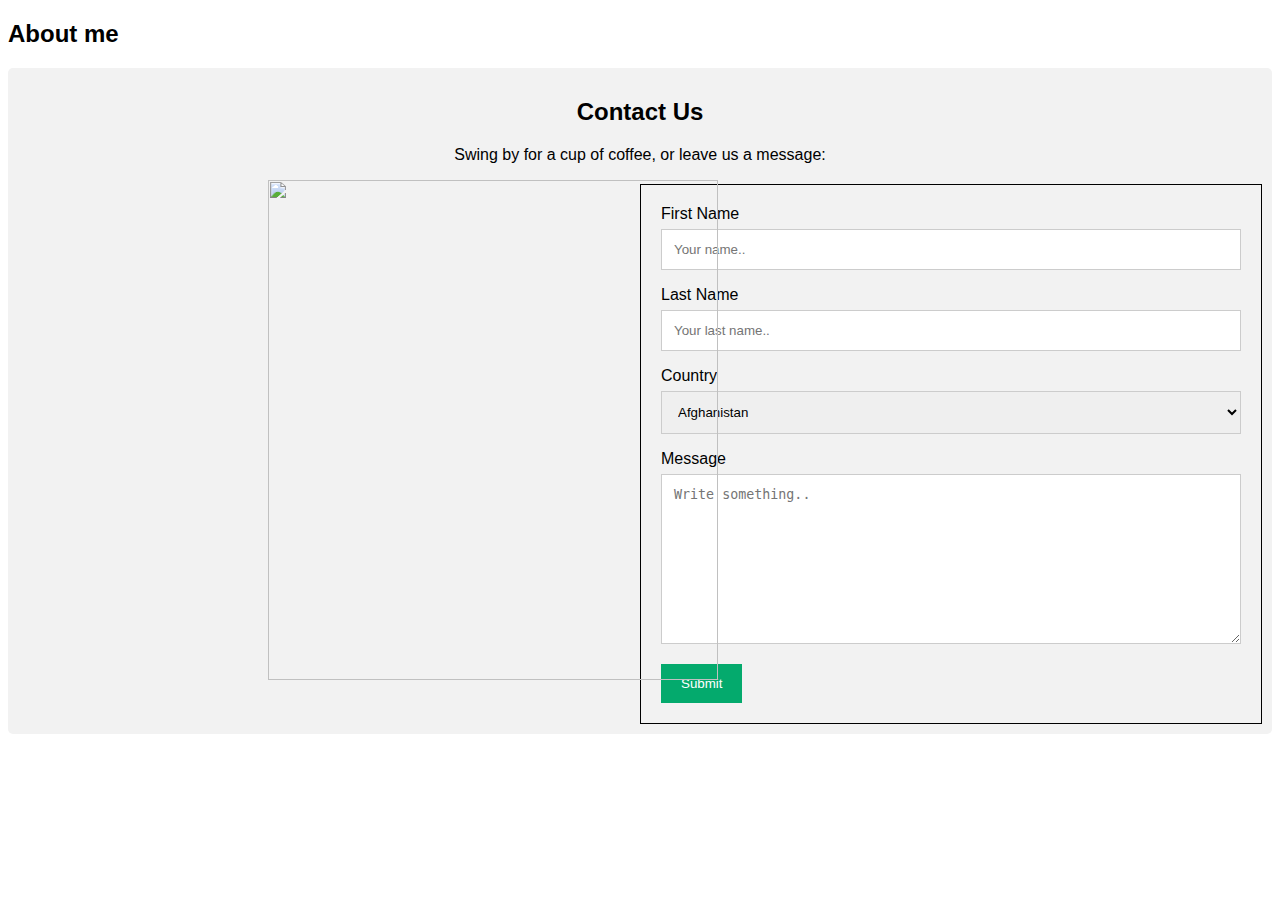
==== Contact.html @ f41f83d0 "Add files via upload" ====
<!DOCTYPE html>
<html>

<head>
<meta name="viewport" content="width=device-width, initial-scale=1">

</head>

<body>

<h2>About me</h2>


<div class="container">
  <div style="text-align:center">
    <h2>Contact Us</h2>
    <p>Swing by for a cup of coffee, or leave us a message:</p>
  </div>
  <div class="row">
    <div class="column1">
      <img src="person.jpg" height="500px" width="450px">
    </div>
    <div class="column">
      <form action="/action_page.php">
        <label for="fname">First Name</label>
        <input type="text" id="fname" name="firstname" placeholder="Your name..">
        <label for="lname">Last Name</label>
        <input type="text" id="lname" name="lastname" placeholder="Your last name..">
        <label for="country">Country</label>
        <select id="country" name="country">
            <option value="Afganistan">Afghanistan</option>
            <option value="Albania">Albania</option>
            <option value="Algeria">Algeria</option>
            <option value="American Samoa">American Samoa</option>
            <option value="Andorra">Andorra</option>
            <option value="Angola">Angola</option>
            <option value="Anguilla">Anguilla</option>
            <option value="Antigua & Barbuda">Antigua & Barbuda</option>
            <option value="Argentina">Argentina</option>
            <option value="Armenia">Armenia</option>
            <option value="Aruba">Aruba</option>
            <option value="Australia">Australia</option>
            <option value="Austria">Austria</option>
            <option value="Azerbaijan">Azerbaijan</option>
            <option value="Bahamas">Bahamas</option>
            <option value="Bahrain">Bahrain</option>
            <option value="Bangladesh">Bangladesh</option>
            <option value="Barbados">Barbados</option>
            <option value="Belarus">Belarus</option>
            <option value="Belgium">Belgium</option>
            <option value="Belize">Belize</option>
            <option value="Benin">Benin</option>
            <option value="Bermuda">Bermuda</option>
            <option value="Bhutan">Bhutan</option>
            <option value="Bolivia">Bolivia</option>
            <option value="Bonaire">Bonaire</option>
            <option value="Bosnia & Herzegovina">Bosnia & Herzegovina</option>
            <option value="Botswana">Botswana</option>
            <option value="Brazil">Brazil</option>
            <option value="British Indian Ocean Ter">British Indian Ocean Ter</option>
            <option value="Brunei">Brunei</option>
            <option value="Bulgaria">Bulgaria</option>
            <option value="Burkina Faso">Burkina Faso</option>
            <option value="Burundi">Burundi</option>
            <option value="Cambodia">Cambodia</option>
            <option value="Cameroon">Cameroon</option>
            <option value="Canada">Canada</option>
            <option value="Canary Islands">Canary Islands</option>
            <option value="Cape Verde">Cape Verde</option>
            <option value="Cayman Islands">Cayman Islands</option>
            <option value="Central African Republic">Central African Republic</option>
            <option value="Chad">Chad</option>
            <option value="Channel Islands">Channel Islands</option>
            <option value="Chile">Chile</option>
            <option value="China">China</option>
            <option value="Christmas Island">Christmas Island</option>
            <option value="Cocos Island">Cocos Island</option>
            <option value="Colombia">Colombia</option>
            <option value="Comoros">Comoros</option>
            <option value="Congo">Congo</option>
            <option value="Cook Islands">Cook Islands</option>
            <option value="Costa Rica">Costa Rica</option>
            <option value="Cote DIvoire">Cote DIvoire</option>
            <option value="Croatia">Croatia</option>
            <option value="Cuba">Cuba</option>
            <option value="Curaco">Curacao</option>
            <option value="Cyprus">Cyprus</option>
            <option value="Czech Republic">Czech Republic</option>
            <option value="Denmark">Denmark</option>
            <option value="Djibouti">Djibouti</option>
            <option value="Dominica">Dominica</option>
            <option value="Dominican Republic">Dominican Republic</option>
            <option value="East Timor">East Timor</option>
            <option value="Ecuador">Ecuador</option>
            <option value="Egypt">Egypt</option>
            <option value="El Salvador">El Salvador</option>
            <option value="Equatorial Guinea">Equatorial Guinea</option>
            <option value="Eritrea">Eritrea</option>
            <option value="Estonia">Estonia</option>
            <option value="Ethiopia">Ethiopia</option>
            <option value="Falkland Islands">Falkland Islands</option>
            <option value="Faroe Islands">Faroe Islands</option>
            <option value="Fiji">Fiji</option>
            <option value="Finland">Finland</option>
            <option value="France">France</option>
            <option value="French Guiana">French Guiana</option>
            <option value="French Polynesia">French Polynesia</option>
            <option value="French Southern Ter">French Southern Ter</option>
            <option value="Gabon">Gabon</option>
            <option value="Gambia">Gambia</option>
            <option value="Georgia">Georgia</option>
            <option value="Germany">Germany</option>
            <option value="Ghana">Ghana</option>
            <option value="Gibraltar">Gibraltar</option>
            <option value="Great Britain">Great Britain</option>
            <option value="Greece">Greece</option>
            <option value="Greenland">Greenland</option>
            <option value="Grenada">Grenada</option>
            <option value="Guadeloupe">Guadeloupe</option>
            <option value="Guam">Guam</option>
            <option value="Guatemala">Guatemala</option>
            <option value="Guinea">Guinea</option>
            <option value="Guyana">Guyana</option>
            <option value="Haiti">Haiti</option>
            <option value="Hawaii">Hawaii</option>
            <option value="Honduras">Honduras</option>
            <option value="Hong Kong">Hong Kong</option>
            <option value="Hungary">Hungary</option>
            <option value="Iceland">Iceland</option>
            <option value="Indonesia">Indonesia</option>
            <option value="India">India</option>
            <option value="Iran">Iran</option>
            <option value="Iraq">Iraq</option>
            <option value="Ireland">Ireland</option>
            <option value="Isle of Man">Isle of Man</option>
            <option value="Israel">Israel</option>
            <option value="Italy">Italy</option>
            <option value="Jamaica">Jamaica</option>
            <option value="Japan">Japan</option>
            <option value="Jordan">Jordan</option>
            <option value="Kazakhstan">Kazakhstan</option>
            <option value="Kenya">Kenya</option>
            <option value="Kiribati">Kiribati</option>
            <option value="Korea North">Korea North</option>
            <option value="Korea Sout">Korea South</option>
            <option value="Kuwait">Kuwait</option>
            <option value="Kyrgyzstan">Kyrgyzstan</option>
            <option value="Laos">Laos</option>
            <option value="Latvia">Latvia</option>
            <option value="Lebanon">Lebanon</option>
            <option value="Lesotho">Lesotho</option>
            <option value="Liberia">Liberia</option>
            <option value="Libya">Libya</option>
            <option value="Liechtenstein">Liechtenstein</option>
            <option value="Lithuania">Lithuania</option>
            <option value="Luxembourg">Luxembourg</option>
            <option value="Macau">Macau</option>
            <option value="Macedonia">Macedonia</option>
            <option value="Madagascar">Madagascar</option>
            <option value="Malaysia">Malaysia</option>
            <option value="Malawi">Malawi</option>
            <option value="Maldives">Maldives</option>
            <option value="Mali">Mali</option>
            <option value="Malta">Malta</option>
            <option value="Marshall Islands">Marshall Islands</option>
            <option value="Martinique">Martinique</option>
            <option value="Mauritania">Mauritania</option>
            <option value="Mauritius">Mauritius</option>
            <option value="Mayotte">Mayotte</option>
            <option value="Mexico">Mexico</option>
            <option value="Midway Islands">Midway Islands</option>
            <option value="Moldova">Moldova</option>
            <option value="Monaco">Monaco</option>
            <option value="Mongolia">Mongolia</option>
            <option value="Montserrat">Montserrat</option>
            <option value="Morocco">Morocco</option>
            <option value="Mozambique">Mozambique</option>
            <option value="Myanmar">Myanmar</option>
            <option value="Nambia">Nambia</option>
            <option value="Nauru">Nauru</option>
            <option value="Nepal">Nepal</option>
            <option value="Netherland Antilles">Netherland Antilles</option>
            <option value="Netherlands">Netherlands (Holland, Europe)</option>
            <option value="Nevis">Nevis</option>
            <option value="New Caledonia">New Caledonia</option>
            <option value="New Zealand">New Zealand</option>
            <option value="Nicaragua">Nicaragua</option>
            <option value="Niger">Niger</option>
            <option value="Nigeria">Nigeria</option>
            <option value="Niue">Niue</option>
            <option value="Norfolk Island">Norfolk Island</option>
            <option value="Norway">Norway</option>
            <option value="Oman">Oman</option>
            <option value="Pakistan">Pakistan</option>
            <option value="Palau Island">Palau Island</option>
            <option value="Palestine">Palestine</option>
            <option value="Panama">Panama</option>
            <option value="Papua New Guinea">Papua New Guinea</option>
            <option value="Paraguay">Paraguay</option>
            <option value="Peru">Peru</option>
            <option value="Phillipines">Philippines</option>
            <option value="Pitcairn Island">Pitcairn Island</option>
            <option value="Poland">Poland</option>
            <option value="Portugal">Portugal</option>
            <option value="Puerto Rico">Puerto Rico</option>
            <option value="Qatar">Qatar</option>
            <option value="Republic of Montenegro">Republic of Montenegro</option>
            <option value="Republic of Serbia">Republic of Serbia</option>
            <option value="Reunion">Reunion</option>
            <option value="Romania">Romania</option>
            <option value="Russia">Russia</option>
            <option value="Rwanda">Rwanda</option>
            <option value="St Barthelemy">St Barthelemy</option>
            <option value="St Eustatius">St Eustatius</option>
            <option value="St Helena">St Helena</option>
            <option value="St Kitts-Nevis">St Kitts-Nevis</option>
            <option value="St Lucia">St Lucia</option>
            <option value="St Maarten">St Maarten</option>
            <option value="St Pierre & Miquelon">St Pierre & Miquelon</option>
            <option value="St Vincent & Grenadines">St Vincent & Grenadines</option>
            <option value="Saipan">Saipan</option>
            <option value="Samoa">Samoa</option>
            <option value="Samoa American">Samoa American</option>
            <option value="San Marino">San Marino</option>
            <option value="Sao Tome & Principe">Sao Tome & Principe</option>
            <option value="Saudi Arabia">Saudi Arabia</option>
            <option value="Senegal">Senegal</option>
            <option value="Seychelles">Seychelles</option>
            <option value="Sierra Leone">Sierra Leone</option>
            <option value="Singapore">Singapore</option>
            <option value="Slovakia">Slovakia</option>
            <option value="Slovenia">Slovenia</option>
            <option value="Solomon Islands">Solomon Islands</option>
            <option value="Somalia">Somalia</option>
            <option value="South Africa">South Africa</option>
            <option value="Spain">Spain</option>
            <option value="Sri Lanka">Sri Lanka</option>
            <option value="Sudan">Sudan</option>
            <option value="Suriname">Suriname</option>
            <option value="Swaziland">Swaziland</option>
            <option value="Sweden">Sweden</option>
            <option value="Switzerland">Switzerland</option>
            <option value="Syria">Syria</option>
            <option value="Tahiti">Tahiti</option>
            <option value="Taiwan">Taiwan</option>
            <option value="Tajikistan">Tajikistan</option>
            <option value="Tanzania">Tanzania</option>
            <option value="Thailand">Thailand</option>
            <option value="Togo">Togo</option>
            <option value="Tokelau">Tokelau</option>
            <option value="Tonga">Tonga</option>
            <option value="Trinidad & Tobago">Trinidad & Tobago</option>
            <option value="Tunisia">Tunisia</option>
            <option value="Turkey">Turkey</option>
            <option value="Turkmenistan">Turkmenistan</option>
            <option value="Turks & Caicos Is">Turks & Caicos Is</option>
            <option value="Tuvalu">Tuvalu</option>
            <option value="Uganda">Uganda</option>
            <option value="United Kingdom">United Kingdom</option>
            <option value="Ukraine">Ukraine</option>
            <option value="United Arab Erimates">United Arab Emirates</option>
            <option value="United States of America">United States of America</option>
            <option value="Uraguay">Uruguay</option>
            <option value="Uzbekistan">Uzbekistan</option>
            <option value="Vanuatu">Vanuatu</option>
            <option value="Vatican City State">Vatican City State</option>
            <option value="Venezuela">Venezuela</option>
            <option value="Vietnam">Vietnam</option>
            <option value="Virgin Islands (Brit)">Virgin Islands (Brit)</option>
            <option value="Virgin Islands (USA)">Virgin Islands (USA)</option>
            <option value="Wake Island">Wake Island</option>
            <option value="Wallis & Futana Is">Wallis & Futana Is</option>
            <option value="Yemen">Yemen</option>
            <option value="Zaire">Zaire</option>
            <option value="Zambia">Zambia</option>
            <option value="Zimbabwe">Zimbabwe</option>
        </select>
        <label for="subject">Message</label>
        <textarea id="subject" name="subject" placeholder="Write something.." style="height:170px"></textarea>
        <input type="submit" value="Submit">
      </form>
    </div>
  </div>
</div>
</body>


<style>
    body {
      font-family: Arial, Helvetica, sans-serif;
    }
    
    * {
      box-sizing: border-box;
    }
    
    /* Style inputs */
    input[type=text], select, textarea {
      width: 100%;
      padding: 12px;
      border: 1px solid #ccc;
      margin-top: 6px;
      margin-bottom: 16px;
      resize: vertical;
    }
    
    input[type=submit] {
      background-color: #04AA6D;
      color: white;
      padding: 12px 20px;
      border: none;
      cursor: pointer;
    }
    
    input[type=submit]:hover {
      background-color: #45a049;
    }
    
    /* Style the container/contact section */
    .container {
      border-radius: 5px;
      background-color: #f2f2f2;
      padding: 10px;
    }
    
    /* Create two columns that float next to eachother */
    .column {
      float: right;
      width: 50%;
      margin-top: -500px;
      padding: 20px;
      border: 1px solid black;
    }
    
    /* Clear floats after the columns */
    .row:after {
      content: "";
      display: table;
      clear: both;
    }
    
    /* Responsive layout - when the screen is less than 600px wide, make the two columns stack on top of each other instead of next to each other */
    @media screen and (max-width: 600px) {
      .column, input[type=submit] {
        width: 100%;
        margin-top: 0;
      }
    }

    .column1{
        margin-left: 250px;
    }

    </style>


</html>
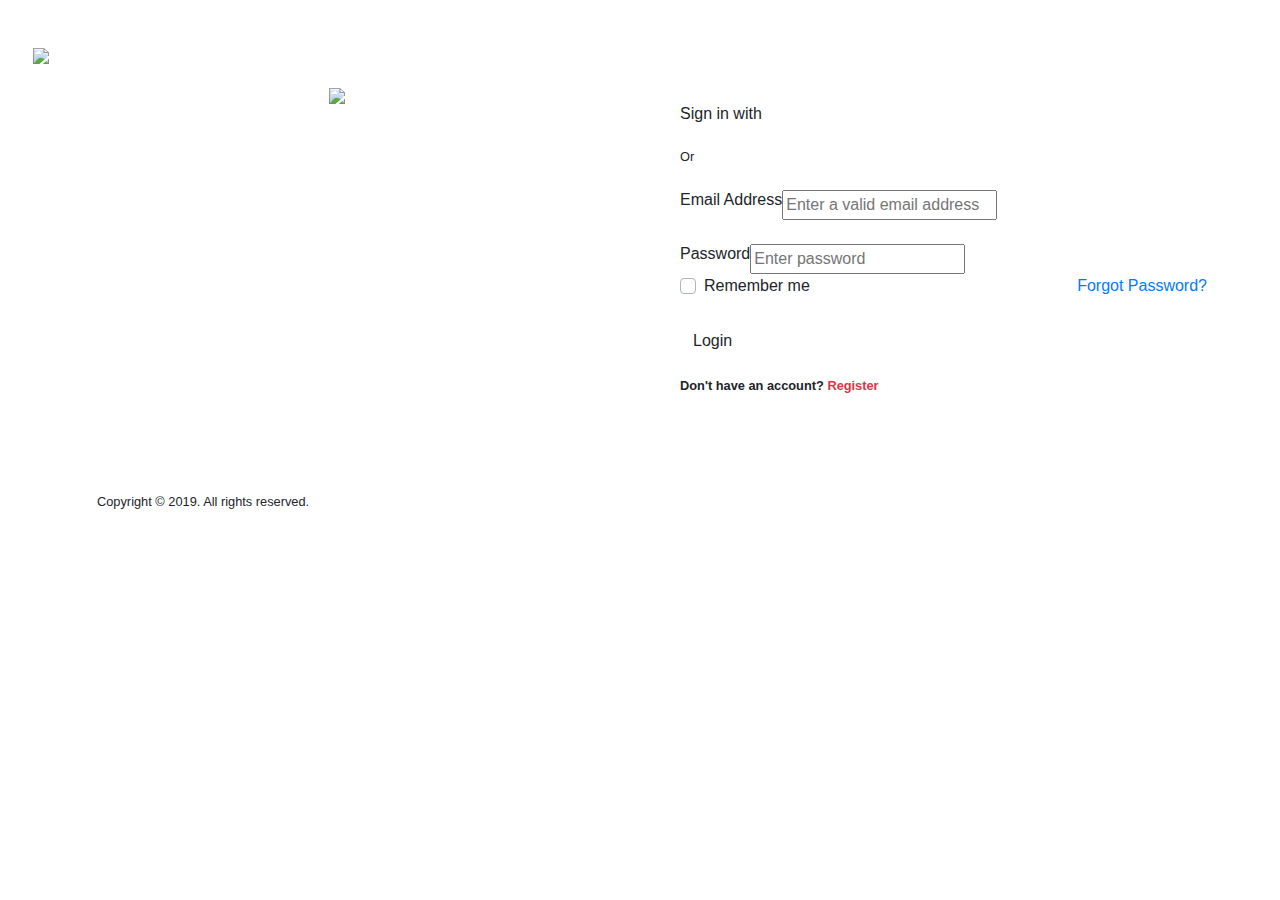
==== commit 867ebc5f: "Add files via upload" ====
--- a/Contact.html
+++ b/Contact.html
@@ -3,355 +3,65 @@
 
 <head>
 <meta name="viewport" content="width=device-width, initial-scale=1">
+<link rel="stylesheet" href="Contact.css">
+
+<link href="https://cdn.jsdelivr.net/npm/bootstrap@5.0.2/dist/css/bootstrap.min.css" rel="stylesheet" integrity="sha384-EVSTQN3/azprG1Anm3QDgpJLIm9Nao0Yz1ztcQTwFspd3yD65VohhpuuCOmLASjC" crossorigin="anonymous">
+<link rel="stylesheet" href="https://stackpath.bootstrapcdn.com/bootstrap/4.3.1/css/bootstrap.min.css" integrity="sha384-ggOyR0iXCbMQv3Xipma34MD+dH/1fQ784/j6cY/iJTQUOhcWr7x9JvoRxT2MZw1T" crossorigin="anonymous">
+<script src="https://stackpath.bootstrapcdn.com/bootstrap/4.3.1/js/bootstrap.min.js" integrity="sha384-JjSmVgyd0p3pXB1rRibZUAYoIIy6OrQ6VrjIEaFf/nJGzIxFDsf4x0xIM+B07jRM" crossorigin="anonymous"></script>
+<script src="https://code.jquery.com/jquery-3.3.1.slim.min.js" integrity="sha384-q8i/X+965DzO0rT7abK41JStQIAqVgRVzpbzo5smXKp4YfRvH+8abtTE1Pi6jizo" crossorigin="anonymous"></script>
+<script src="https://cdnjs.cloudflare.com/ajax/libs/popper.js/1.14.7/umd/popper.min.js" integrity="sha384-UO2eT0CpHqdSJQ6hJty5KVphtPhzWj9WO1clHTMGa3JDZwrnQq4sF86dIHNDz0W1" crossorigin="anonymous"></script>
 
 </head>
 
 <body>
 
-<h2>About me</h2>
-
-
-<div class="container">
-  <div style="text-align:center">
-    <h2>Contact Us</h2>
-    <p>Swing by for a cup of coffee, or leave us a message:</p>
-  </div>
-  <div class="row">
-    <div class="column1">
-      <img src="person.jpg" height="500px" width="450px">
+  <div class="container-fluid px-1 px-md-5 px-lg-1 px-xl-5 py-5 mx-auto">
+    <div class="card card0 border-0">
+        <div class="row d-flex">
+            <div class="col-lg-6">
+                <div class="card1 pb-5">
+                    <div class="row"> <img src="https://i.imgur.com/CXQmsmF.png" class="logo"> </div>
+                    <div class="row px-3 justify-content-center mt-4 mb-5 border-line"> <img src="https://i.imgur.com/uNGdWHi.png" class="image"> </div>
+                </div>
+            </div>
+            <div class="col-lg-6">
+                <div class="card2 card border-0 px-4 py-5">
+                    <div class="row mb-4 px-3">
+                        <h6 class="mb-0 mr-4 mt-2">Sign in with</h6>
+                        <div class="facebook text-center mr-3">
+                            <div class="fa fa-facebook"></div>
+                        </div>
+                        <div class="twitter text-center mr-3">
+                            <div class="fa fa-twitter"></div>
+                        </div>
+                        <div class="linkedin text-center mr-3">
+                            <div class="fa fa-linkedin"></div>
+                        </div>
+                    </div>
+                    <div class="row px-3 mb-4">
+                        <div class="line"></div> <small class="or text-center">Or</small>
+                        <div class="line"></div>
+                    </div>
+                    <div class="row px-3"> <label class="mb-1">
+                            <h6 class="mb-0 text-sm">Email Address</h6>
+                        </label> <input class="mb-4" type="text" name="email" placeholder="Enter a valid email address"> </div>
+                    <div class="row px-3"> <label class="mb-1">
+                            <h6 class="mb-0 text-sm">Password</h6>
+                        </label> <input type="password" name="password" placeholder="Enter password"> </div>
+                    <div class="row px-3 mb-4">
+                        <div class="custom-control custom-checkbox custom-control-inline"> <input id="chk1" type="checkbox" name="chk" class="custom-control-input"> <label for="chk1" class="custom-control-label text-sm">Remember me</label> </div> <a href="#" class="ml-auto mb-0 text-sm">Forgot Password?</a>
+                    </div>
+                    <div class="row mb-3 px-3"> <button type="submit" class="btn btn-blue text-center">Login</button> </div>
+                    <div class="row mb-4 px-3"> <small class="font-weight-bold">Don't have an account? <a class="text-danger ">Register</a></small> </div>
+                </div>
+            </div>
+        </div>
+        <div class="bg-blue py-4">
+            <div class="row px-3"> <small class="ml-4 ml-sm-5 mb-2">Copyright &copy; 2019. All rights reserved.</small>
+                <div class="social-contact ml-4 ml-sm-auto"> <span class="fa fa-facebook mr-4 text-sm"></span> <span class="fa fa-google-plus mr-4 text-sm"></span> <span class="fa fa-linkedin mr-4 text-sm"></span> <span class="fa fa-twitter mr-4 mr-sm-5 text-sm"></span> </div>
+            </div>
+        </div>
     </div>
-    <div class="column">
-      <form action="/action_page.php">
-        <label for="fname">First Name</label>
-        <input type="text" id="fname" name="firstname" placeholder="Your name..">
-        <label for="lname">Last Name</label>
-        <input type="text" id="lname" name="lastname" placeholder="Your last name..">
-        <label for="country">Country</label>
-        <select id="country" name="country">
-            <option value="Afganistan">Afghanistan</option>
-            <option value="Albania">Albania</option>
-            <option value="Algeria">Algeria</option>
-            <option value="American Samoa">American Samoa</option>
-            <option value="Andorra">Andorra</option>
-            <option value="Angola">Angola</option>
-            <option value="Anguilla">Anguilla</option>
-            <option value="Antigua & Barbuda">Antigua & Barbuda</option>
-            <option value="Argentina">Argentina</option>
-            <option value="Armenia">Armenia</option>
-            <option value="Aruba">Aruba</option>
-            <option value="Australia">Australia</option>
-            <option value="Austria">Austria</option>
-            <option value="Azerbaijan">Azerbaijan</option>
-            <option value="Bahamas">Bahamas</option>
-            <option value="Bahrain">Bahrain</option>
-            <option value="Bangladesh">Bangladesh</option>
-            <option value="Barbados">Barbados</option>
-            <option value="Belarus">Belarus</option>
-            <option value="Belgium">Belgium</option>
-            <option value="Belize">Belize</option>
-            <option value="Benin">Benin</option>
-            <option value="Bermuda">Bermuda</option>
-            <option value="Bhutan">Bhutan</option>
-            <option value="Bolivia">Bolivia</option>
-            <option value="Bonaire">Bonaire</option>
-            <option value="Bosnia & Herzegovina">Bosnia & Herzegovina</option>
-            <option value="Botswana">Botswana</option>
-            <option value="Brazil">Brazil</option>
-            <option value="British Indian Ocean Ter">British Indian Ocean Ter</option>
-            <option value="Brunei">Brunei</option>
-            <option value="Bulgaria">Bulgaria</option>
-            <option value="Burkina Faso">Burkina Faso</option>
-            <option value="Burundi">Burundi</option>
-            <option value="Cambodia">Cambodia</option>
-            <option value="Cameroon">Cameroon</option>
-            <option value="Canada">Canada</option>
-            <option value="Canary Islands">Canary Islands</option>
-            <option value="Cape Verde">Cape Verde</option>
-            <option value="Cayman Islands">Cayman Islands</option>
-            <option value="Central African Republic">Central African Republic</option>
-            <option value="Chad">Chad</option>
-            <option value="Channel Islands">Channel Islands</option>
-            <option value="Chile">Chile</option>
-            <option value="China">China</option>
-            <option value="Christmas Island">Christmas Island</option>
-            <option value="Cocos Island">Cocos Island</option>
-            <option value="Colombia">Colombia</option>
-            <option value="Comoros">Comoros</option>
-            <option value="Congo">Congo</option>
-            <option value="Cook Islands">Cook Islands</option>
-            <option value="Costa Rica">Costa Rica</option>
-            <option value="Cote DIvoire">Cote DIvoire</option>
-            <option value="Croatia">Croatia</option>
-            <option value="Cuba">Cuba</option>
-            <option value="Curaco">Curacao</option>
-            <option value="Cyprus">Cyprus</option>
-            <option value="Czech Republic">Czech Republic</option>
-            <option value="Denmark">Denmark</option>
-            <option value="Djibouti">Djibouti</option>
-            <option value="Dominica">Dominica</option>
-            <option value="Dominican Republic">Dominican Republic</option>
-            <option value="East Timor">East Timor</option>
-            <option value="Ecuador">Ecuador</option>
-            <option value="Egypt">Egypt</option>
-            <option value="El Salvador">El Salvador</option>
-            <option value="Equatorial Guinea">Equatorial Guinea</option>
-            <option value="Eritrea">Eritrea</option>
-            <option value="Estonia">Estonia</option>
-            <option value="Ethiopia">Ethiopia</option>
-            <option value="Falkland Islands">Falkland Islands</option>
-            <option value="Faroe Islands">Faroe Islands</option>
-            <option value="Fiji">Fiji</option>
-            <option value="Finland">Finland</option>
-            <option value="France">France</option>
-            <option value="French Guiana">French Guiana</option>
-            <option value="French Polynesia">French Polynesia</option>
-            <option value="French Southern Ter">French Southern Ter</option>
-            <option value="Gabon">Gabon</option>
-            <option value="Gambia">Gambia</option>
-            <option value="Georgia">Georgia</option>
-            <option value="Germany">Germany</option>
-            <option value="Ghana">Ghana</option>
-            <option value="Gibraltar">Gibraltar</option>
-            <option value="Great Britain">Great Britain</option>
-            <option value="Greece">Greece</option>
-            <option value="Greenland">Greenland</option>
-            <option value="Grenada">Grenada</option>
-            <option value="Guadeloupe">Guadeloupe</option>
-            <option value="Guam">Guam</option>
-            <option value="Guatemala">Guatemala</option>
-            <option value="Guinea">Guinea</option>
-            <option value="Guyana">Guyana</option>
-            <option value="Haiti">Haiti</option>
-            <option value="Hawaii">Hawaii</option>
-            <option value="Honduras">Honduras</option>
-            <option value="Hong Kong">Hong Kong</option>
-            <option value="Hungary">Hungary</option>
-            <option value="Iceland">Iceland</option>
-            <option value="Indonesia">Indonesia</option>
-            <option value="India">India</option>
-            <option value="Iran">Iran</option>
-            <option value="Iraq">Iraq</option>
-            <option value="Ireland">Ireland</option>
-            <option value="Isle of Man">Isle of Man</option>
-            <option value="Israel">Israel</option>
-            <option value="Italy">Italy</option>
-            <option value="Jamaica">Jamaica</option>
-            <option value="Japan">Japan</option>
-            <option value="Jordan">Jordan</option>
-            <option value="Kazakhstan">Kazakhstan</option>
-            <option value="Kenya">Kenya</option>
-            <option value="Kiribati">Kiribati</option>
-            <option value="Korea North">Korea North</option>
-            <option value="Korea Sout">Korea South</option>
-            <option value="Kuwait">Kuwait</option>
-            <option value="Kyrgyzstan">Kyrgyzstan</option>
-            <option value="Laos">Laos</option>
-            <option value="Latvia">Latvia</option>
-            <option value="Lebanon">Lebanon</option>
-            <option value="Lesotho">Lesotho</option>
-            <option value="Liberia">Liberia</option>
-            <option value="Libya">Libya</option>
-            <option value="Liechtenstein">Liechtenstein</option>
-            <option value="Lithuania">Lithuania</option>
-            <option value="Luxembourg">Luxembourg</option>
-            <option value="Macau">Macau</option>
-            <option value="Macedonia">Macedonia</option>
-            <option value="Madagascar">Madagascar</option>
-            <option value="Malaysia">Malaysia</option>
-            <option value="Malawi">Malawi</option>
-            <option value="Maldives">Maldives</option>
-            <option value="Mali">Mali</option>
-            <option value="Malta">Malta</option>
-            <option value="Marshall Islands">Marshall Islands</option>
-            <option value="Martinique">Martinique</option>
-            <option value="Mauritania">Mauritania</option>
-            <option value="Mauritius">Mauritius</option>
-            <option value="Mayotte">Mayotte</option>
-            <option value="Mexico">Mexico</option>
-            <option value="Midway Islands">Midway Islands</option>
-            <option value="Moldova">Moldova</option>
-            <option value="Monaco">Monaco</option>
-            <option value="Mongolia">Mongolia</option>
-            <option value="Montserrat">Montserrat</option>
-            <option value="Morocco">Morocco</option>
-            <option value="Mozambique">Mozambique</option>
-            <option value="Myanmar">Myanmar</option>
-            <option value="Nambia">Nambia</option>
-            <option value="Nauru">Nauru</option>
-            <option value="Nepal">Nepal</option>
-            <option value="Netherland Antilles">Netherland Antilles</option>
-            <option value="Netherlands">Netherlands (Holland, Europe)</option>
-            <option value="Nevis">Nevis</option>
-            <option value="New Caledonia">New Caledonia</option>
-            <option value="New Zealand">New Zealand</option>
-            <option value="Nicaragua">Nicaragua</option>
-            <option value="Niger">Niger</option>
-            <option value="Nigeria">Nigeria</option>
-            <option value="Niue">Niue</option>
-            <option value="Norfolk Island">Norfolk Island</option>
-            <option value="Norway">Norway</option>
-            <option value="Oman">Oman</option>
-            <option value="Pakistan">Pakistan</option>
-            <option value="Palau Island">Palau Island</option>
-            <option value="Palestine">Palestine</option>
-            <option value="Panama">Panama</option>
-            <option value="Papua New Guinea">Papua New Guinea</option>
-            <option value="Paraguay">Paraguay</option>
-            <option value="Peru">Peru</option>
-            <option value="Phillipines">Philippines</option>
-            <option value="Pitcairn Island">Pitcairn Island</option>
-            <option value="Poland">Poland</option>
-            <option value="Portugal">Portugal</option>
-            <option value="Puerto Rico">Puerto Rico</option>
-            <option value="Qatar">Qatar</option>
-            <option value="Republic of Montenegro">Republic of Montenegro</option>
-            <option value="Republic of Serbia">Republic of Serbia</option>
-            <option value="Reunion">Reunion</option>
-            <option value="Romania">Romania</option>
-            <option value="Russia">Russia</option>
-            <option value="Rwanda">Rwanda</option>
-            <option value="St Barthelemy">St Barthelemy</option>
-            <option value="St Eustatius">St Eustatius</option>
-            <option value="St Helena">St Helena</option>
-            <option value="St Kitts-Nevis">St Kitts-Nevis</option>
-            <option value="St Lucia">St Lucia</option>
-            <option value="St Maarten">St Maarten</option>
-            <option value="St Pierre & Miquelon">St Pierre & Miquelon</option>
-            <option value="St Vincent & Grenadines">St Vincent & Grenadines</option>
-            <option value="Saipan">Saipan</option>
-            <option value="Samoa">Samoa</option>
-            <option value="Samoa American">Samoa American</option>
-            <option value="San Marino">San Marino</option>
-            <option value="Sao Tome & Principe">Sao Tome & Principe</option>
-            <option value="Saudi Arabia">Saudi Arabia</option>
-            <option value="Senegal">Senegal</option>
-            <option value="Seychelles">Seychelles</option>
-            <option value="Sierra Leone">Sierra Leone</option>
-            <option value="Singapore">Singapore</option>
-            <option value="Slovakia">Slovakia</option>
-            <option value="Slovenia">Slovenia</option>
-            <option value="Solomon Islands">Solomon Islands</option>
-            <option value="Somalia">Somalia</option>
-            <option value="South Africa">South Africa</option>
-            <option value="Spain">Spain</option>
-            <option value="Sri Lanka">Sri Lanka</option>
-            <option value="Sudan">Sudan</option>
-            <option value="Suriname">Suriname</option>
-            <option value="Swaziland">Swaziland</option>
-            <option value="Sweden">Sweden</option>
-            <option value="Switzerland">Switzerland</option>
-            <option value="Syria">Syria</option>
-            <option value="Tahiti">Tahiti</option>
-            <option value="Taiwan">Taiwan</option>
-            <option value="Tajikistan">Tajikistan</option>
-            <option value="Tanzania">Tanzania</option>
-            <option value="Thailand">Thailand</option>
-            <option value="Togo">Togo</option>
-            <option value="Tokelau">Tokelau</option>
-            <option value="Tonga">Tonga</option>
-            <option value="Trinidad & Tobago">Trinidad & Tobago</option>
-            <option value="Tunisia">Tunisia</option>
-            <option value="Turkey">Turkey</option>
-            <option value="Turkmenistan">Turkmenistan</option>
-            <option value="Turks & Caicos Is">Turks & Caicos Is</option>
-            <option value="Tuvalu">Tuvalu</option>
-            <option value="Uganda">Uganda</option>
-            <option value="United Kingdom">United Kingdom</option>
-            <option value="Ukraine">Ukraine</option>
-            <option value="United Arab Erimates">United Arab Emirates</option>
-            <option value="United States of America">United States of America</option>
-            <option value="Uraguay">Uruguay</option>
-            <option value="Uzbekistan">Uzbekistan</option>
-            <option value="Vanuatu">Vanuatu</option>
-            <option value="Vatican City State">Vatican City State</option>
-            <option value="Venezuela">Venezuela</option>
-            <option value="Vietnam">Vietnam</option>
-            <option value="Virgin Islands (Brit)">Virgin Islands (Brit)</option>
-            <option value="Virgin Islands (USA)">Virgin Islands (USA)</option>
-            <option value="Wake Island">Wake Island</option>
-            <option value="Wallis & Futana Is">Wallis & Futana Is</option>
-            <option value="Yemen">Yemen</option>
-            <option value="Zaire">Zaire</option>
-            <option value="Zambia">Zambia</option>
-            <option value="Zimbabwe">Zimbabwe</option>
-        </select>
-        <label for="subject">Message</label>
-        <textarea id="subject" name="subject" placeholder="Write something.." style="height:170px"></textarea>
-        <input type="submit" value="Submit">
-      </form>
-    </div>
-  </div>
 </div>
 </body>
-
-
-<style>
-    body {
-      font-family: Arial, Helvetica, sans-serif;
-    }
-    
-    * {
-      box-sizing: border-box;
-    }
-    
-    /* Style inputs */
-    input[type=text], select, textarea {
-      width: 100%;
-      padding: 12px;
-      border: 1px solid #ccc;
-      margin-top: 6px;
-      margin-bottom: 16px;
-      resize: vertical;
-    }
-    
-    input[type=submit] {
-      background-color: #04AA6D;
-      color: white;
-      padding: 12px 20px;
-      border: none;
-      cursor: pointer;
-    }
-    
-    input[type=submit]:hover {
-      background-color: #45a049;
-    }
-    
-    /* Style the container/contact section */
-    .container {
-      border-radius: 5px;
-      background-color: #f2f2f2;
-      padding: 10px;
-    }
-    
-    /* Create two columns that float next to eachother */
-    .column {
-      float: right;
-      width: 50%;
-      margin-top: -500px;
-      padding: 20px;
-      border: 1px solid black;
-    }
-    
-    /* Clear floats after the columns */
-    .row:after {
-      content: "";
-      display: table;
-      clear: both;
-    }
-    
-    /* Responsive layout - when the screen is less than 600px wide, make the two columns stack on top of each other instead of next to each other */
-    @media screen and (max-width: 600px) {
-      .column, input[type=submit] {
-        width: 100%;
-        margin-top: 0;
-      }
-    }
-
-    .column1{
-        margin-left: 250px;
-    }
-
-    </style>
-
-
-</html>
+</html>